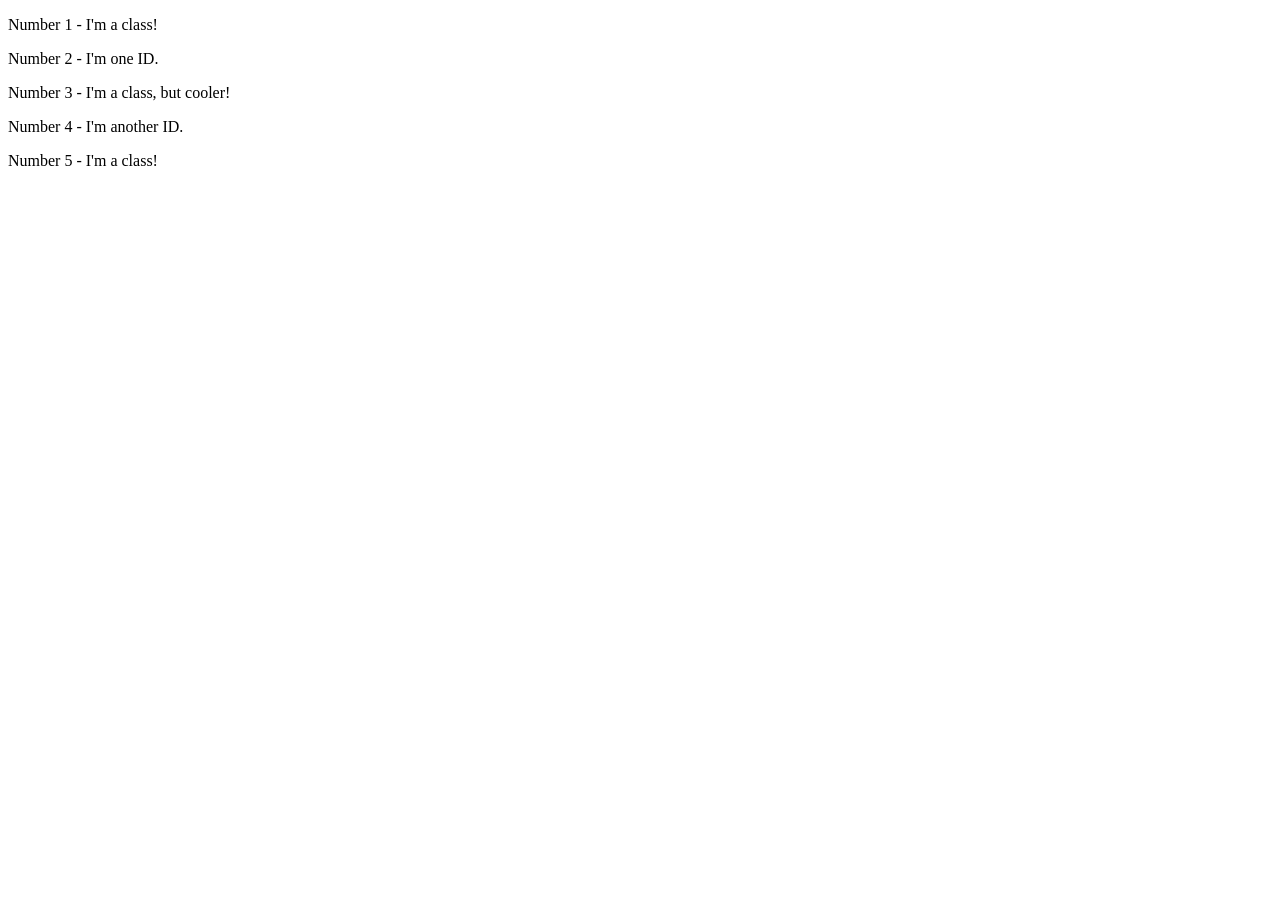
==== foundations/intro-to-css/02-class-id-selectors/index.html @ de1f9a52 "Adding class to elements" ====
<!DOCTYPE html>
<html lang="en">
  <head>
    <meta charset="UTF-8">
    <meta http-equiv="X-UA-Compatible" content="IE=edge">
    <meta name="viewport" content="width=device-width, initial-scale=1.0">
    <title>Class and ID Selectors</title>
    <link rel="stylesheet" href="style.css">
  </head>
  <body>
    <p  class="pink">Number 1 - I'm a class!</p>
    <div>Number 2 - I'm one ID.</div>
    <p class="pink big">Number 3 - I'm a class, but cooler!</p>
    <div>Number 4 - I'm another ID.</div>
    <p class ="pink">Number 5 - I'm a class!</p>
  </body>
</html>
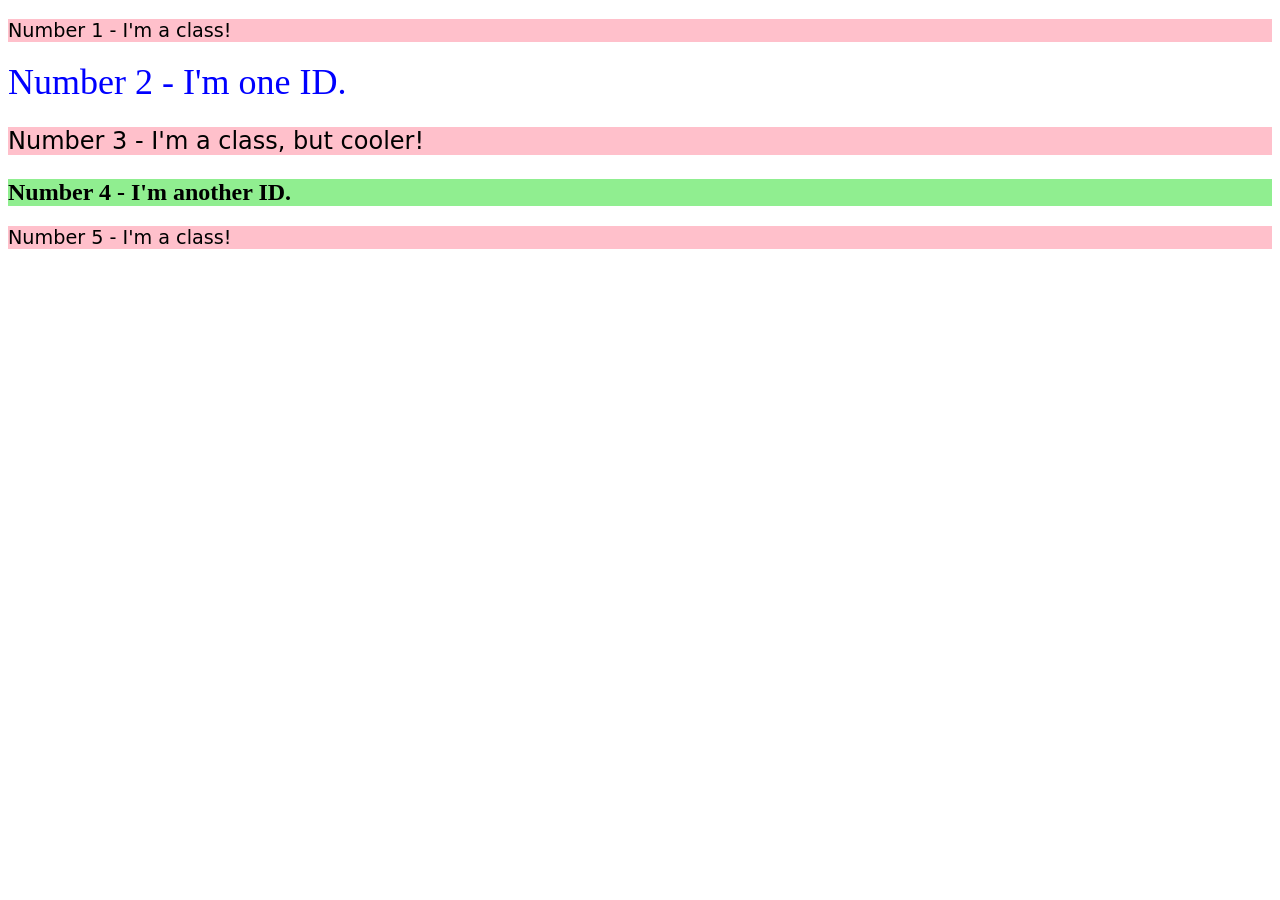
==== commit 60a6a67b: "Adding Id and External styling" ====
--- a/foundations/intro-to-css/02-class-id-selectors/index.html
+++ b/foundations/intro-to-css/02-class-id-selectors/index.html
@@ -9,9 +9,9 @@
   </head>
   <body>
     <p  class="pink">Number 1 - I'm a class!</p>
-    <div>Number 2 - I'm one ID.</div>
+    <div id="blue">Number 2 - I'm one ID.</div>
     <p class="pink big">Number 3 - I'm a class, but cooler!</p>
-    <div>Number 4 - I'm another ID.</div>
+    <div id="light-green">Number 4 - I'm another ID.</div>
     <p class ="pink">Number 5 - I'm a class!</p>
   </body>
 </html>
--- a/foundations/intro-to-css/02-class-id-selectors/style.css
+++ b/foundations/intro-to-css/02-class-id-selectors/style.css
@@ -0,0 +1,17 @@
+.pink{
+    background-color: pink;
+    font-size: 1.5vw;
+    font-family: "Verdana", "DejaVu Sans" , sans-serif;
+}
+.pink.big{
+    font-size: 24px;
+}
+#blue{
+    color: blue;
+    font-size: 36px;
+}
+#light-green{
+    font-weight: bold;
+    background-color: lightgreen;
+    font-size: 24px;
+}
